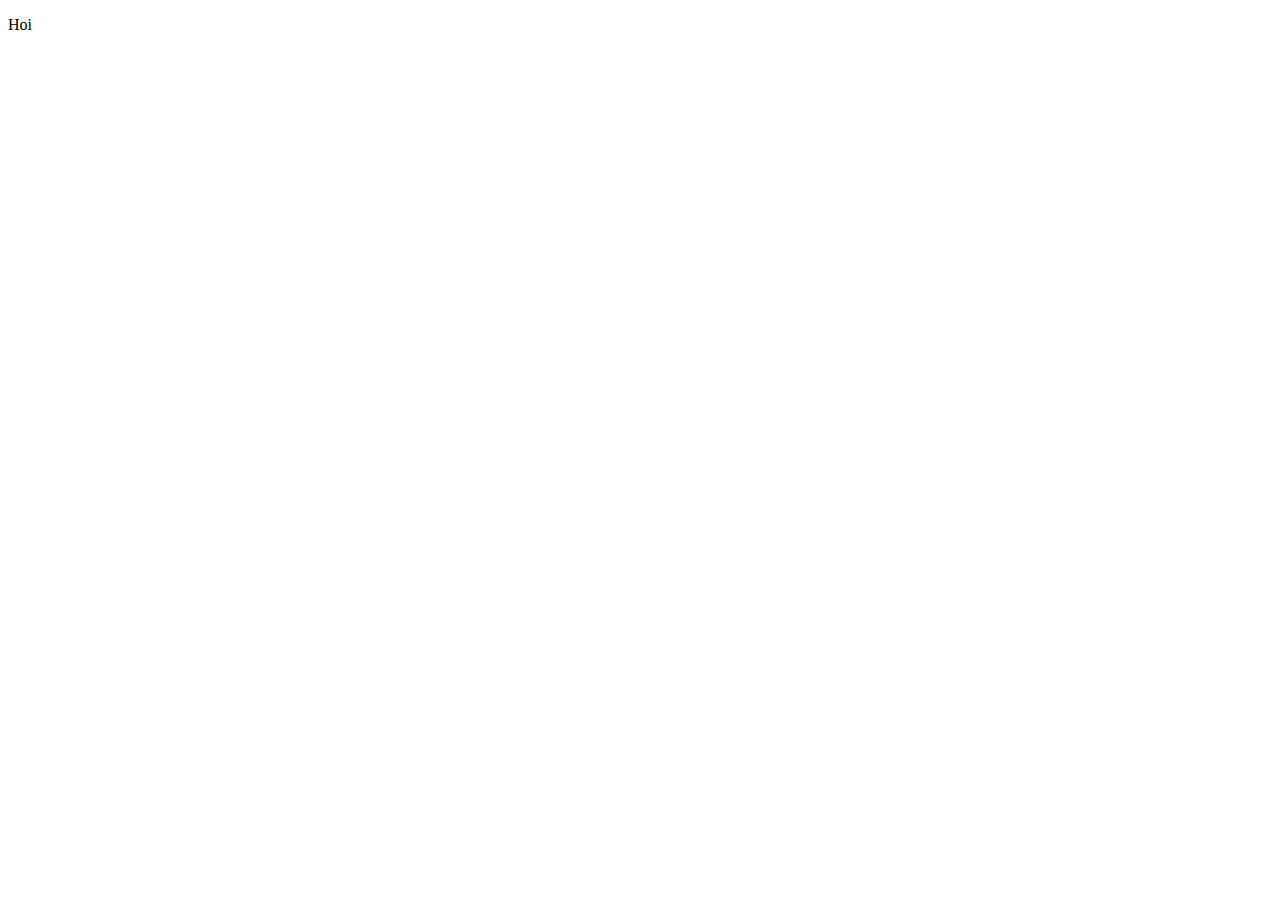
==== firstlocation.html @ a48331b0 "Add files via upload" ====
<!DOCTYPE html>
<html lang="en">
<head>
    <meta charset="UTF-8">
    <meta http-equiv="X-UA-Compatible" content="IE=edge">
    <meta name="viewport" content="width=device-width, initial-scale=1.0">
    <title>First location</title>
    <script src="https://aframe.io/releases/0.8.0/aframe.min.js"></script>
</head>
<body>

    <p>Hoi</p>


    
</body>
</html>
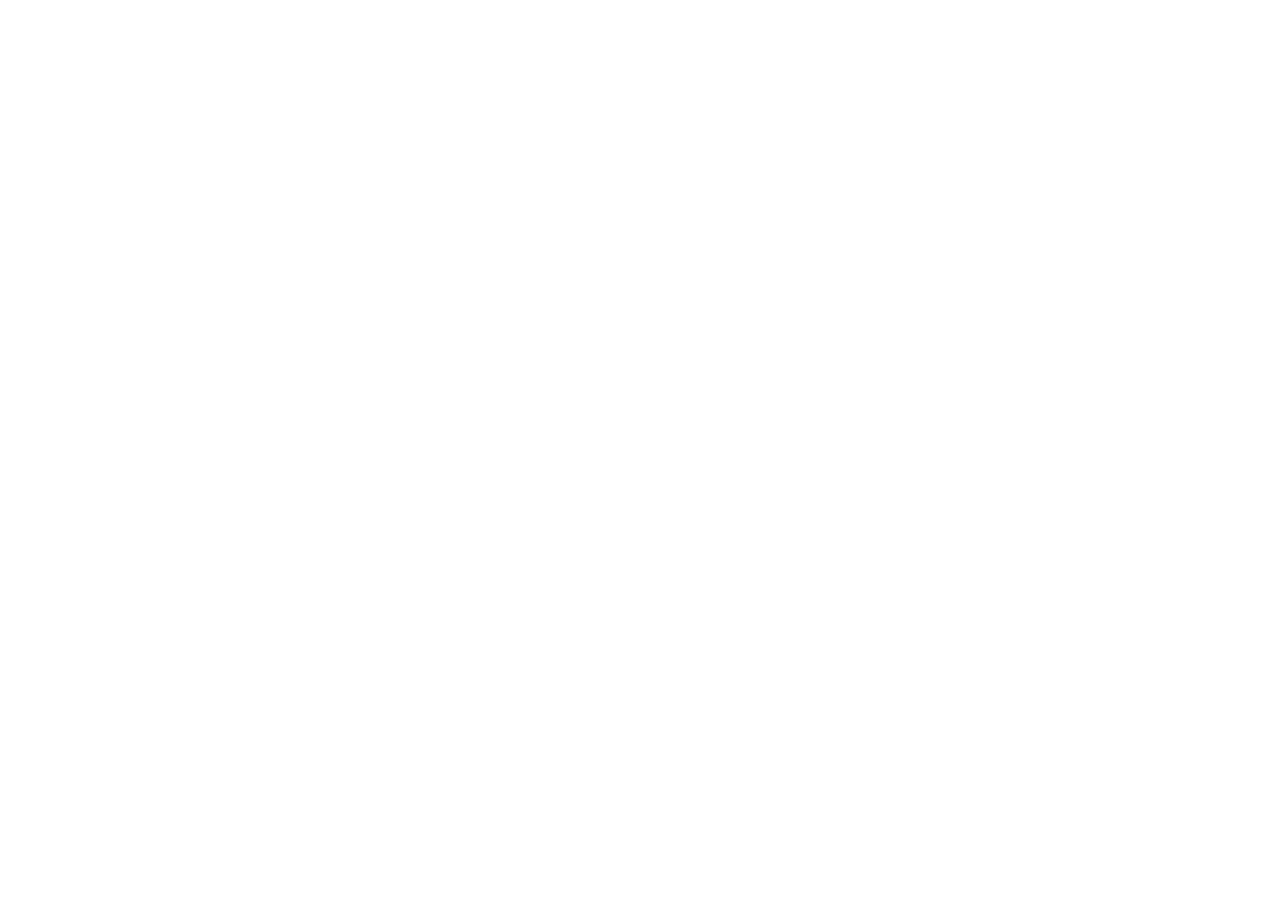
==== commit c1603883: "Update firstlocation.html" ====
--- a/firstlocation.html
+++ b/firstlocation.html
@@ -9,9 +9,11 @@
 </head>
 <body>
 
-    <p>Hoi</p>
+    <a-scene>
+        <a-sky src="imagebruges2.jpg"></a-sky>
+    </a-scene> 
 
 
     
 </body>
-</html>+</html>
